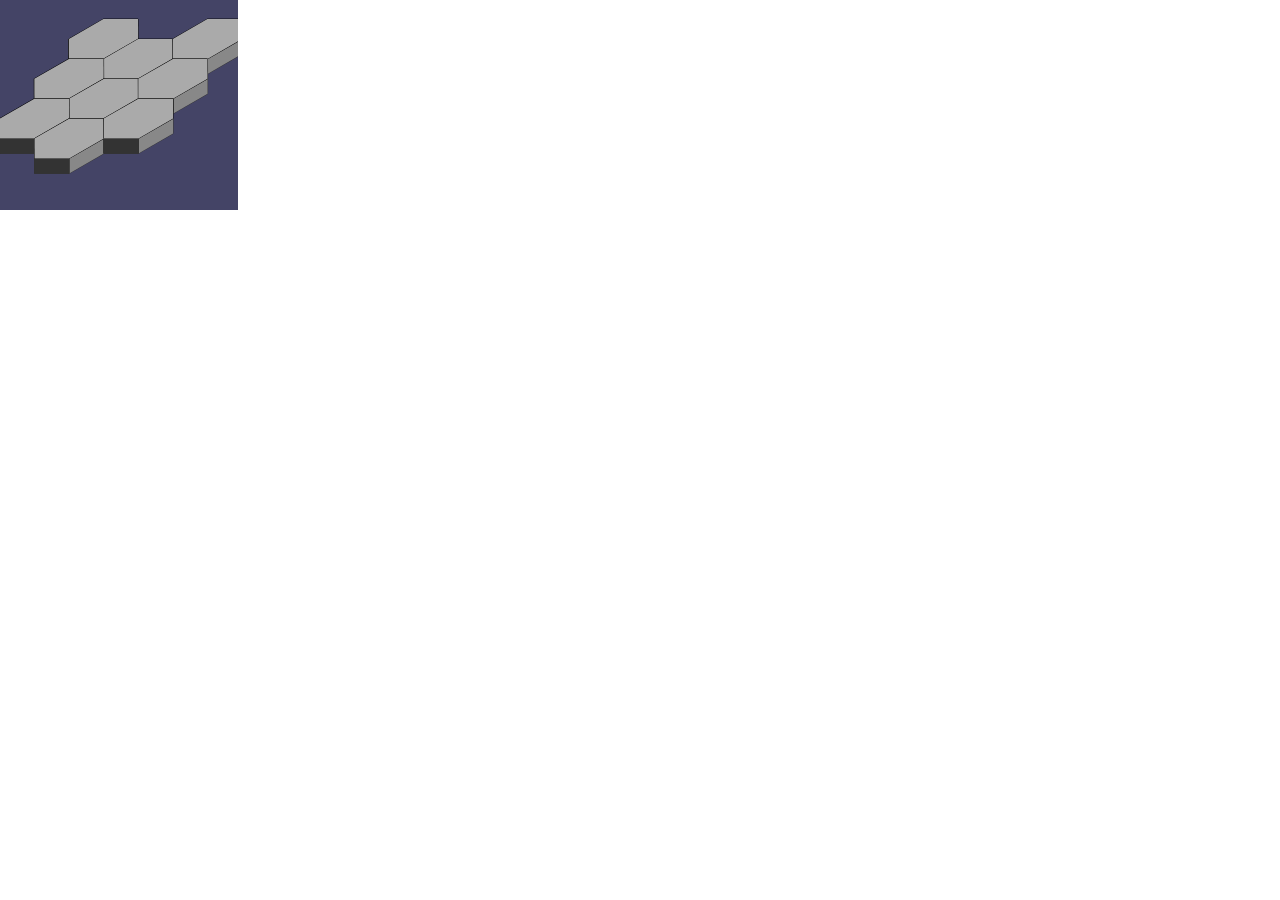
==== one.html @ 37487e7c "rewriting draw() routines" ====
<html>
	<head>
		<title>Hiro -- HTML5 game engine</title>
		<script src="static/js/kinetic-v3.7.2.js"></script>
		<script src="static/js/hiro.js"></script>
<!--
		<script src="static/js/hiro.viewport.js"></script>
		<script src="static/js/hiro.lights.js"></script>
-->
		<script src="static/js/one_shape.js"></script>
		<link rel='stylesheet' href='static/css/site.css'>
	</head>
	<body>
		<div id='content'></div>
		<script>
			draw_3dboard();
		</script>
	</body>
</html>
---- static/css/site.css ----
body {
	margin:0;
	font-family: helvetica, arial, sans-serif;
	line-height: 1.5em;
}
#header {
	font-size: 2.0em;
	font-weight: bold;
}
.biline {
	font-weight:bold;
}
#legend {
	margin:0.5em;
}
.author {
	font-size: 0.8em;
}
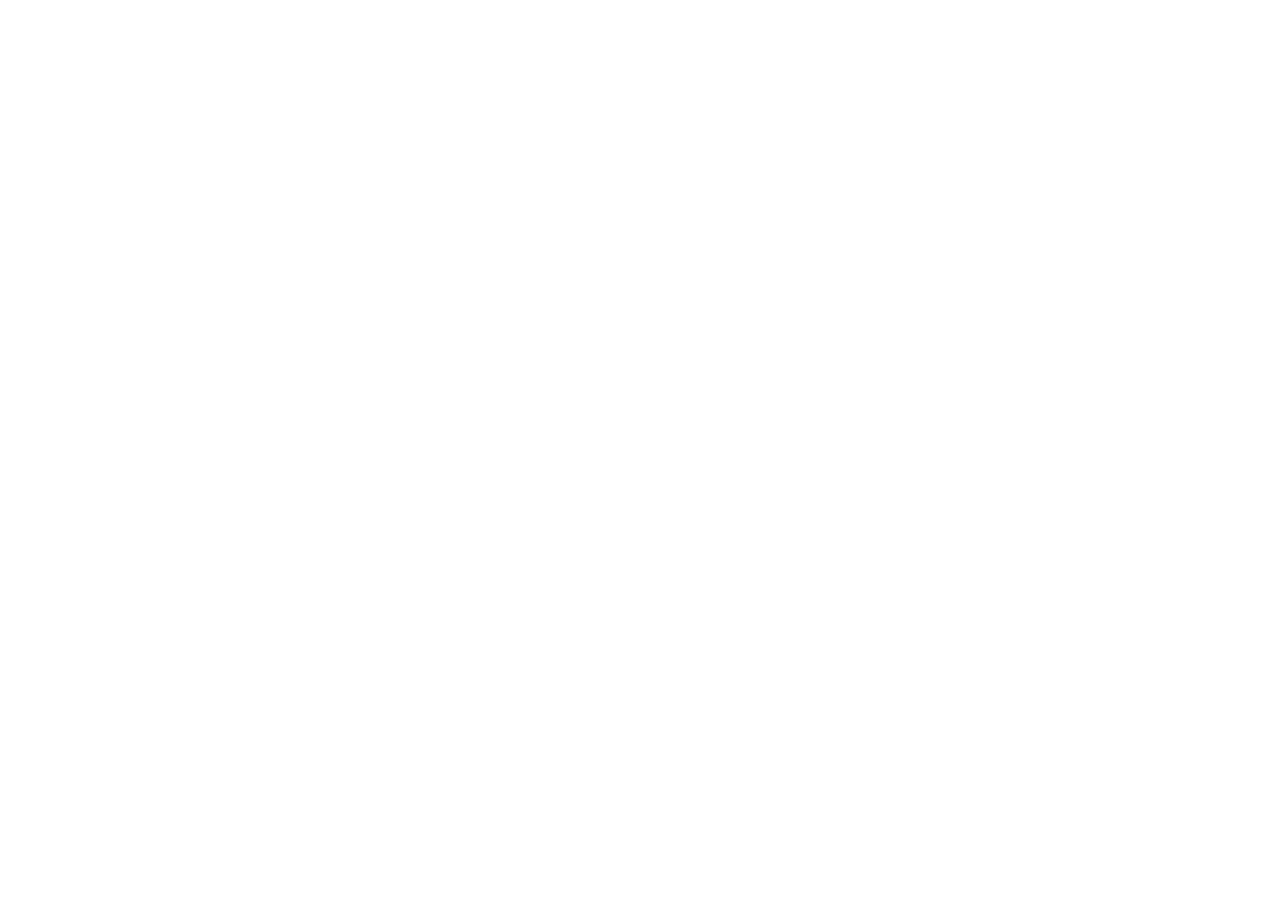
==== commit ffbeb327: "upgraded kinetic.js, fixed depth-first tile draws" ====
--- a/one.html
+++ b/one.html
@@ -1,18 +1,33 @@
 <html>
 	<head>
 		<title>Hiro -- HTML5 game engine</title>
-		<script src="static/js/kinetic-v3.7.2.js"></script>
+		<script src="static/js/kinetic-v3.9.2.js"></script>
 		<script src="static/js/hiro.js"></script>
 <!--
 		<script src="static/js/hiro.viewport.js"></script>
 		<script src="static/js/hiro.lights.js"></script>
 -->
 		<script src="static/js/one_shape.js"></script>
+		<script src="ext/src/Stats.js"></script>
 		<link rel='stylesheet' href='static/css/site.css'>
 	</head>
 	<body>
 		<div id='content'></div>
 		<script>
+			var stats = new Stats();
+			
+			// Align bottom-left
+			stats.getDomElement().style.position = 'absolute';
+			stats.getDomElement().style.left = '0px';
+			stats.getDomElement().style.bottom = '0px';
+			
+			document.body.appendChild( stats.getDomElement() );
+			
+			setInterval( function () {
+			
+			    stats.update();
+			
+			}, 1000 / 60 );
 			draw_3dboard();
 		</script>
 	</body>
